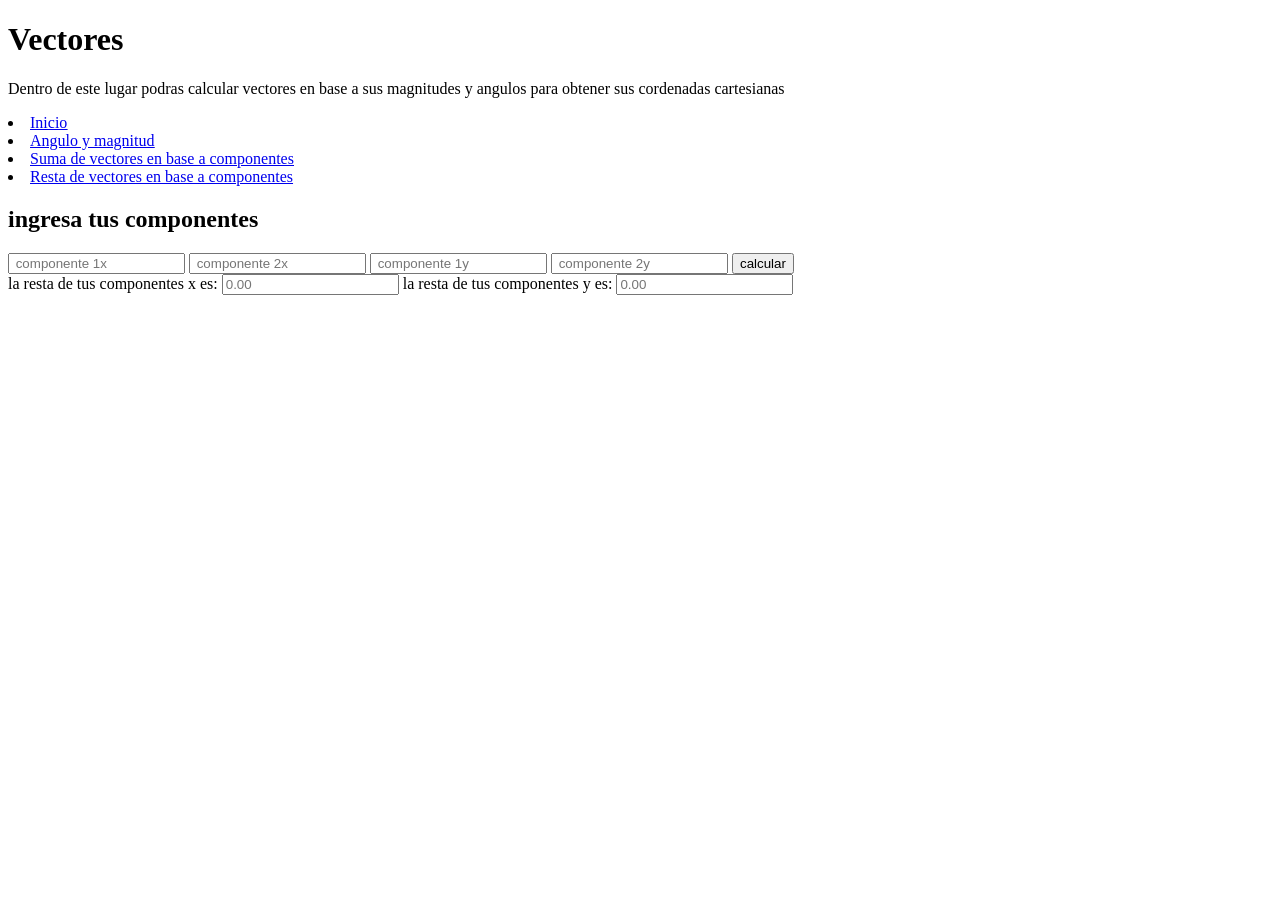
==== restas.html @ 42703e47 "Add files via upload" ====
<!DOCTYPE html>

<html> 

    <head>

        <title> LPS Vect </title>
        <link href="styles/style.css" rel="stylesheet" type="text/css" />
        <link rel="preconnect" href="https://fonts.googleapis.com">
        <link rel="preconnect" href="https://fonts.gstatic.com" crossorigin>
        <link href="https://fonts.googleapis.com/css2?family=Inter:ital,opsz,wght@0,14..32,100..900;1,14..32,100..900&display=swap" rel="stylesheet">

    <body> 
        <h1> Vectores </h1>
        <p> Dentro de este lugar podras calcular vectores en base a sus magnitudes y angulos para obtener sus cordenadas cartesianas </p>

        <nav class="centrado"> 
            <u>
                <li><a href="index.html"> Inicio </a></li>
                <li><a href="vecter1.html"> Angulo y magnitud</a></li>
                <li><a href="sumas.html"> Suma de vectores en base a componentes</a></li>
                <li><a href="restas.html"> Resta de vectores en base a componentes</a></li>
            </u>
        </nav>
        
        <main>
            <section id="sumas">
                <h2> ingresa tus componentes  </h2>
                <form action="#">
                    <input type="number" id="x1" placeholder=" componente 1x">
                    <input type="number" id="x2" placeholder=" componente 2x">
                    <input type="number" id="y1" placeholder=" componente 1y">
                    <input type="number" id="y2" placeholder=" componente 2y">
                    <button onclick="calcresta()"  type="button"> calcular </button>
                </form>
            </section>
            <section id="salidacalc">
                <label for="restax"> la resta de tus componentes x es:</label>
                <input type="number" id="restax" name="x" placeholder="0.00" readonly>

                <label for="restay"> la resta de tus componentes y es:</label>
                <input type="number" id="restay" name="y" placeholder="0.00" readonly>
            </section>
        </main>

        <script src="scripts/main.js"></script>
    </body>
</html>
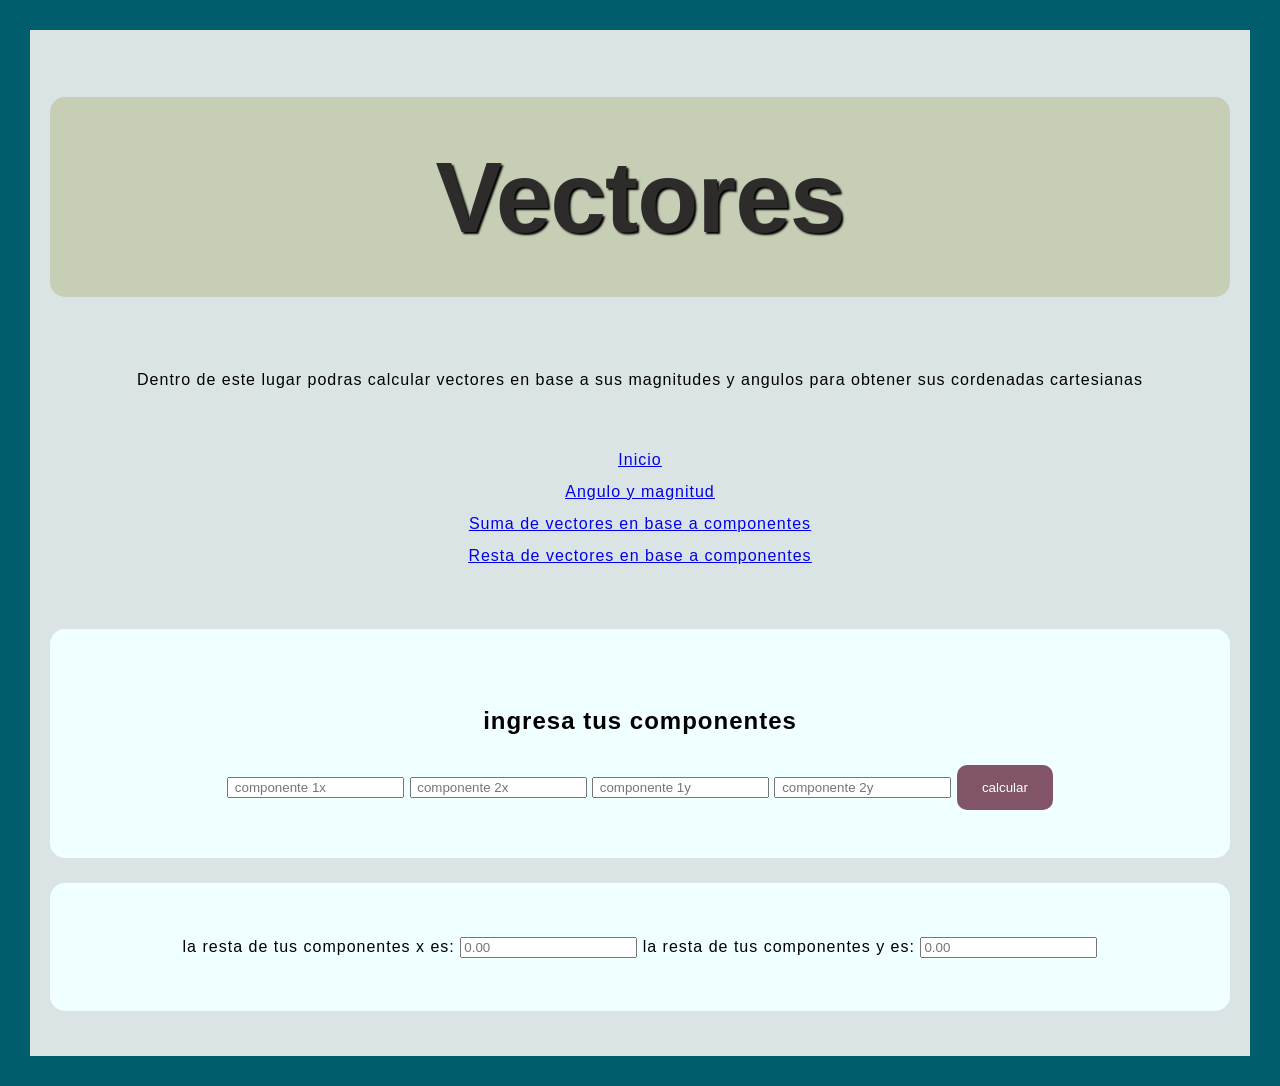
==== commit ffaacb1f: "Update restas.html" ====
--- a/restas.html
+++ b/restas.html
@@ -6,6 +6,7 @@
 
         <title> LPS Vect </title>
         <link href="styles/style.css" rel="stylesheet" type="text/css" />
+        <meta name="viewport" content="width=device-width, initial-scale=1.0">
         <link rel="preconnect" href="https://fonts.googleapis.com">
         <link rel="preconnect" href="https://fonts.gstatic.com" crossorigin>
         <link href="https://fonts.googleapis.com/css2?family=Inter:ital,opsz,wght@0,14..32,100..900;1,14..32,100..900&display=swap" rel="stylesheet">
@@ -45,4 +46,4 @@
 
         <script src="scripts/main.js"></script>
     </body>
-</html>+</html>
--- a/styles/style.css
+++ b/styles/style.css
@@ -0,0 +1,50 @@
+h1 {
+    font-family: 'Inter', sans-serif;
+    font-size: 100px;
+    font-weight: 600;
+    text-align: center;
+    color: #2e2b2b;
+    letter-spacing: -1px;
+    text-shadow: 2px 2px 2px black;
+    background-color: rgb(198, 206, 181);
+    border: 5px ;
+    border-radius: 15px;
+}
+
+body{
+    font-family: 'Inter', sans-serif;
+    line-height: 2;
+    letter-spacing: 1px;
+    border: 30px  solid rgb(0, 93, 109);
+    margin: 0 auto  ;
+    padding: 0px 20px 20px 20px ;
+    background-color: rgb(219, 228, 228);
+    text-align: center;
+    /*text-shadow: 1px 1px 1px black;*/
+    
+}
+
+.centrado {
+    display: inline-block; 
+    text-align: center;
+    border-radius: 15px;   
+    padding: 2rem;   
+    list-style: none;
+}
+
+section {
+    background-color: azure;
+    padding: 3rem;
+    border-radius: 15px;
+    margin: 25px auto;
+}
+
+button{
+    background-color: rgb(129, 85, 103);
+    color: rgb(255, 255, 255);
+    border: none;
+    padding: 15px 25px;
+    border-radius: 10px;
+    cursor: pointer;
+
+}
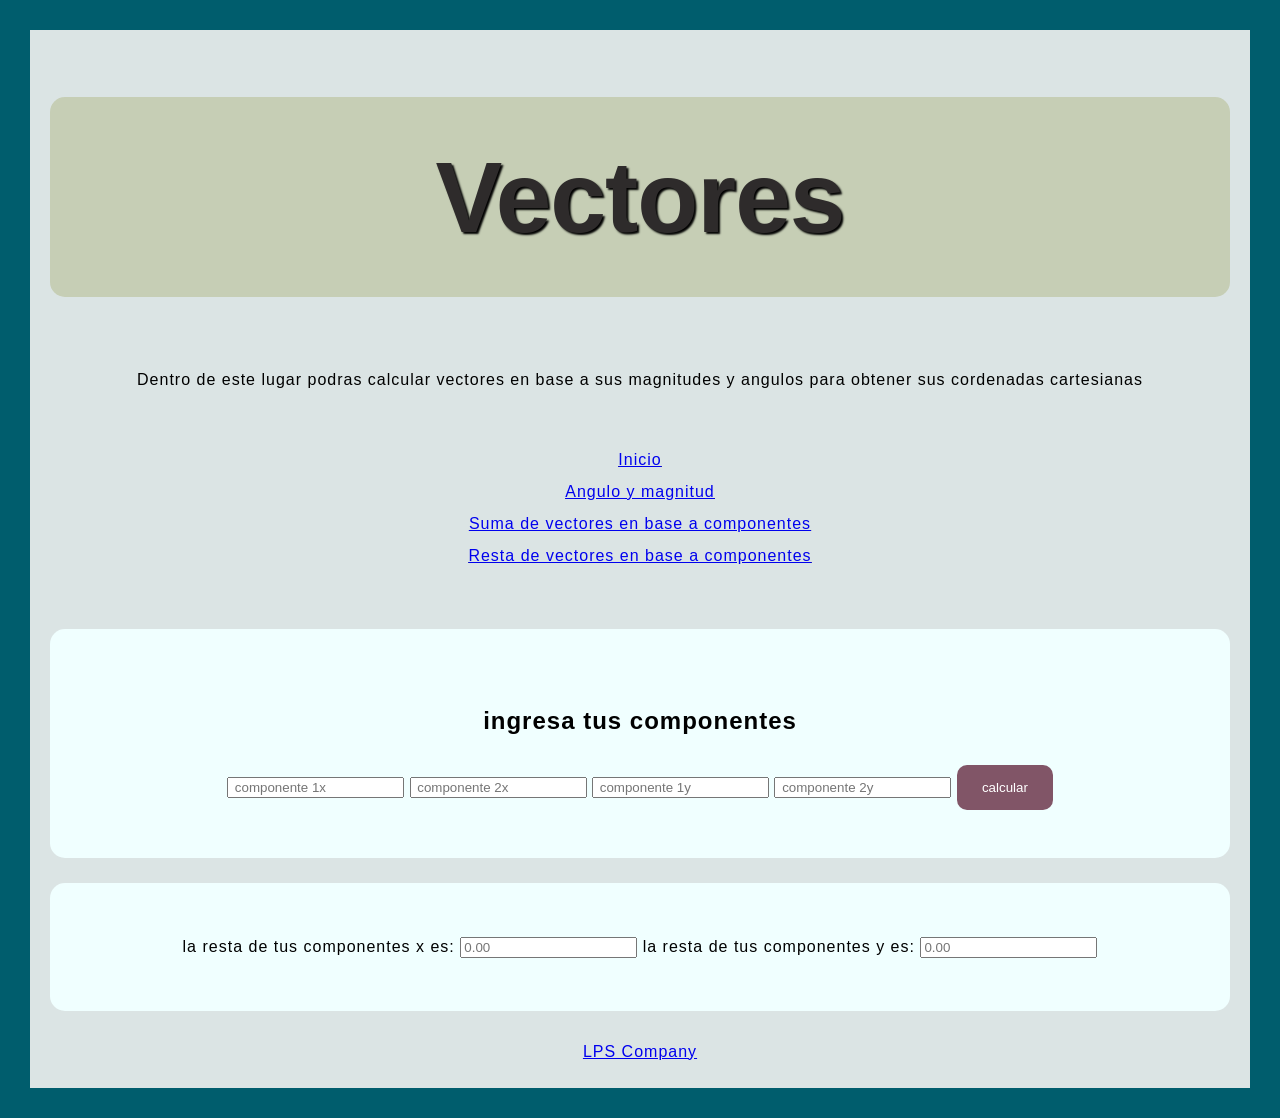
==== commit c3c984a9: "Add files via upload" ====
--- a/restas.html
+++ b/restas.html
@@ -6,11 +6,10 @@
 
         <title> LPS Vect </title>
         <link href="styles/style.css" rel="stylesheet" type="text/css" />
-        <meta name="viewport" content="width=device-width, initial-scale=1.0">
         <link rel="preconnect" href="https://fonts.googleapis.com">
         <link rel="preconnect" href="https://fonts.gstatic.com" crossorigin>
         <link href="https://fonts.googleapis.com/css2?family=Inter:ital,opsz,wght@0,14..32,100..900;1,14..32,100..900&display=swap" rel="stylesheet">
-
+        <meta name="viewport" content="width=device-width, initial-scale=1.0">
     <body> 
         <h1> Vectores </h1>
         <p> Dentro de este lugar podras calcular vectores en base a sus magnitudes y angulos para obtener sus cordenadas cartesianas </p>
@@ -46,4 +45,7 @@
 
         <script src="scripts/main.js"></script>
     </body>
-</html>
+    <footer>
+        <a href="https://discord.gg/mYxsTPHqek">LPS Company</a> 
+    </footer>
+</html>
